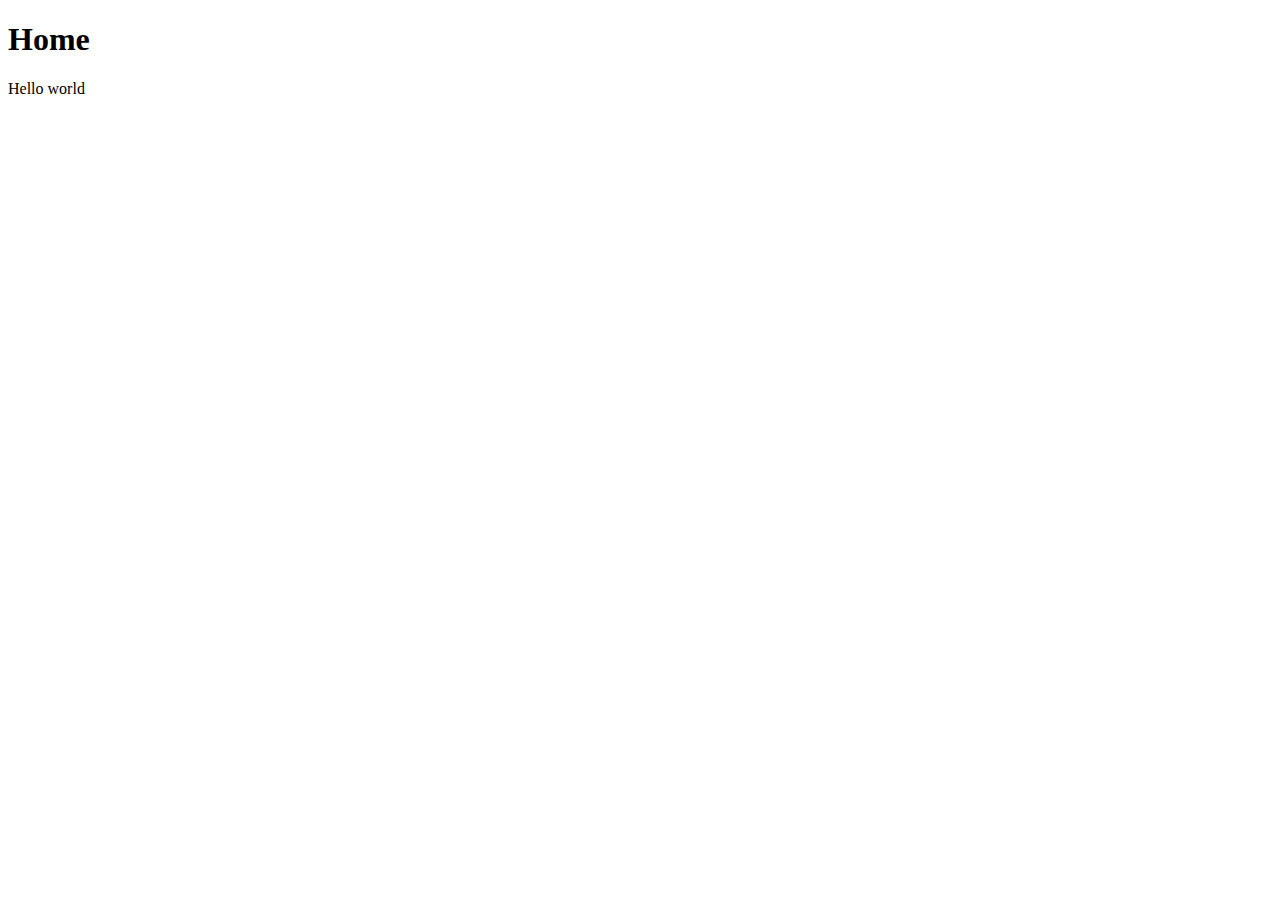
==== index.html @ a1746d87 "Add files via upload" ====
<!DOCTYPE html>
<html>

<head>
  <meta charset="utf-8">
  <meta name="viewport" content="width=device-width">
  <link href="style.css" rel="stylesheet" type="text/css" />
</head>

<body> 
  <h1>Home</h1>
  Hello world
</body>

</html>
---- style.css ----
html {
  height: 100%;
  width: 100%;
}
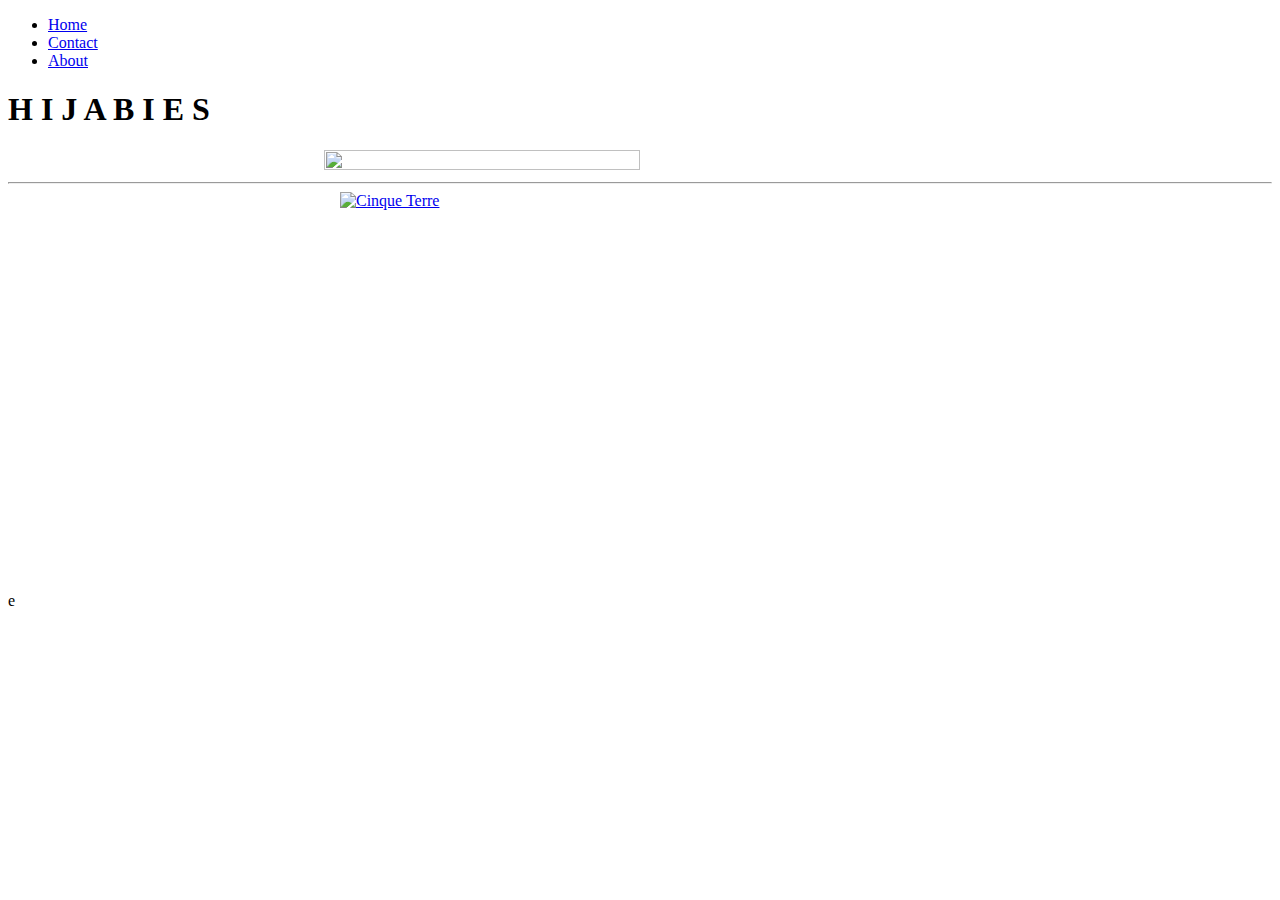
==== commit 279bc78b: "Update index.html" ====
--- a/index.html
+++ b/index.html
@@ -1,15 +1,44 @@
 <!DOCTYPE html>
+
 <html>
+    <head>
+        <meta charset="utf-8">
 
-<head>
-  <meta charset="utf-8">
-  <meta name="viewport" content="width=device-width">
-  <link href="style.css" rel="stylesheet" type="text/css" />
-</head>
+        <title>Blank template</title>
 
-<body> 
-  <h1>Home</h1>
-  Hello world
-</body>
+        <!-- Load external CSS styles -->
+        <link rel="stylesheet" href="styles.css">
+        <style>
+            img{
+                display: block;
+                margin-left:auto;
+                margin-right:auto;
 
-</html>+            }
+            
+        </style>
+    </head>
+
+    <body>
+
+<ul>
+  <li><a class="active" href="index.html">Home</a></li>
+  <li><a href="Contactpage.html">Contact</a></li>
+  <li><a href="aboutUs.html">About</a></li>
+</ul>
+        <h1> H I J A B I E S  </h1>
+        <img src="https://png.pngtree.com/png-vector/20190429/ourmid/pngtree-stock-vector-hijab-logo-vector-png-image_996475.jpg" width="50%" height="50%">
+        <hr>
+
+
+    <div class="gallery">
+    <a target="_blank" href="https://www.modishhijab.com/products/premium-jersey-hijab-chic-grey">
+        <img src="https://www.modishhijab.com/cdn/shop/files/IMG-3440_800x.jpg?v=1710650926" alt="Cinque Terre" width="600" height="400">
+    </a>
+    <div class="desc">e</div>
+    </div>
+
+
+    </body>
+
+</html>
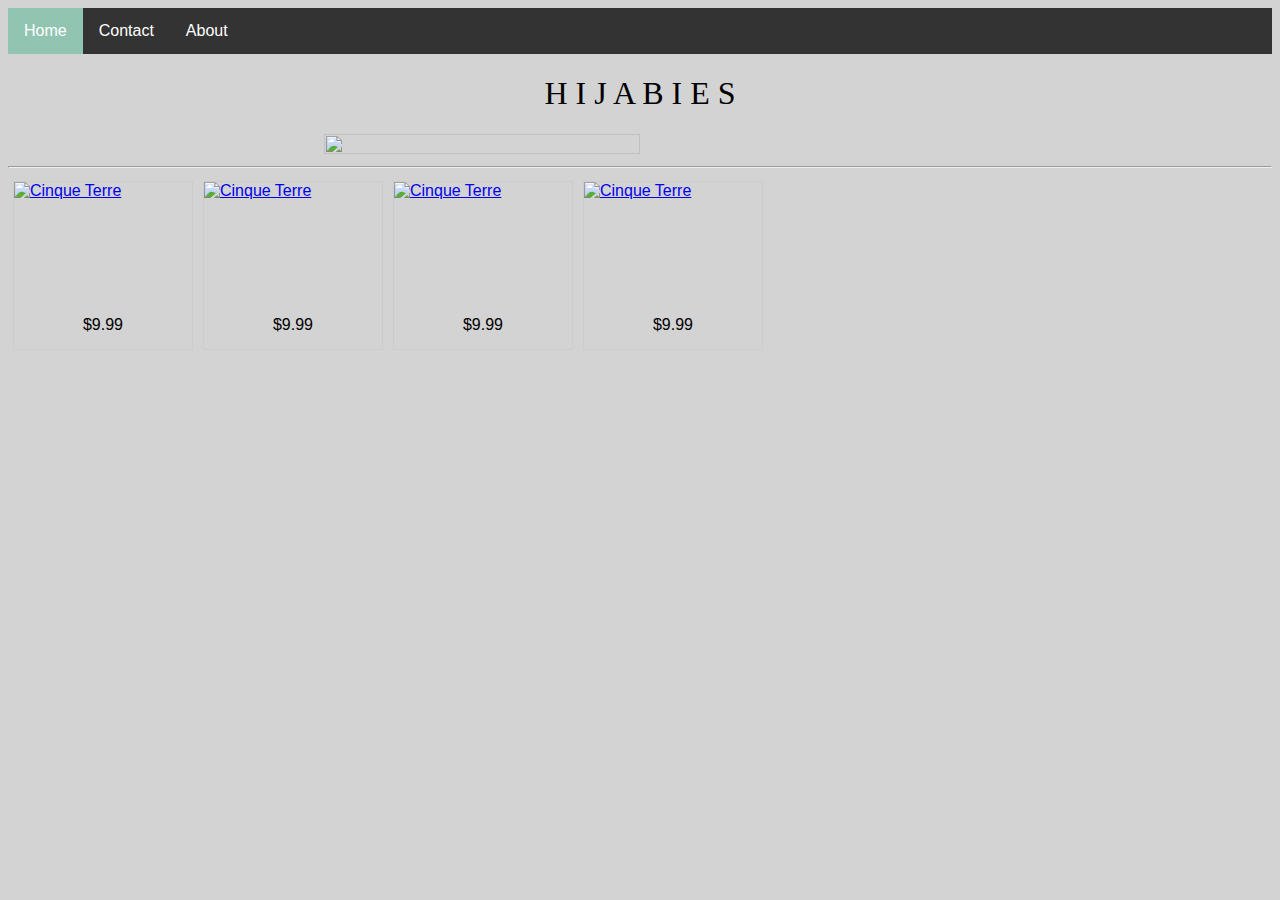
==== commit 02253c5c: "Update index.html" ====
--- a/index.html
+++ b/index.html
@@ -35,10 +35,29 @@
     <a target="_blank" href="https://www.modishhijab.com/products/premium-jersey-hijab-chic-grey">
         <img src="https://www.modishhijab.com/cdn/shop/files/IMG-3440_800x.jpg?v=1710650926" alt="Cinque Terre" width="600" height="400">
     </a>
-    <div class="desc">e</div>
+    <div class="desc"> $9.99
     </div>
-
-
+    </div>
+<div class="gallery">
+    <a target="_blank" href="https://www.modishhijab.com/products/modish-girl-instant-premium-jersey-hijab-chic-grey">
+        <img src="https://www.modishhijab.com/cdn/shop/files/IMG-3390_600x.jpg?v=1710647910" alt="Cinque Terre" width="600" height="400">
+    </a>
+    <div class="desc"> $9.99
+</div>
+</div>
+<div class="gallery">
+    <a target="_blank" href="https://www.modishhijab.com/products/instant-premium-jersey-hijab-navy">
+        <img src="https://www.modishhijab.com/cdn/shop/files/IMG-3456_600x.jpg?v=1710651706" alt="Cinque Terre" width="600" height="400">
+    </a>
+    <div class="desc"> $9.99
+ </div>
+ </div>
     </body>
 
+    
+<div class="gallery">
+    <a target="_blank" href="https://www.modishhijab.com/products/instant-premium-jersey-hijab-olive-green">
+        <img src="https://www.modishhijab.com/cdn/shop/files/IMG-1123_800x.jpg?v=1710698042" alt="Cinque Terre" width="600" height="400">
+    </a>
+    <div class="desc"> $9.99
 </html>
--- a/styles.css
+++ b/styles.css
@@ -0,0 +1,89 @@
+/* Place your CSS styles in this file */
+
+h1 {
+    text-align: center;
+    font-weight: normal;
+ font-family: "Times New Roman", Times, serif;
+}
+body{
+    background-color: LightGray;
+}
+ul {
+  list-style-type: none;
+  margin: 0;
+  padding: 0;
+  overflow: hidden;
+  background-color: #333;
+}
+
+li {
+  float: left;
+}
+
+li a {
+  display: block;
+  color: white;
+  text-align: center;
+  padding: 14px 16px;
+  text-decoration: none;
+}
+
+li a:hover:not(.active) {
+  background-color: #f86a6a;
+}
+
+.active {
+  background-color: #91c5b2;
+}
+body {font-family: Arial, Helvetica, sans-serif;}
+* {box-sizing: border-box;}
+
+input[type=text], select, textarea {
+  width: 100%;
+  padding: 12px;
+  border: 1px solid #ccc;
+  border-radius: 4px;
+  box-sizing: border-box;
+  margin-top: 6px;
+  margin-bottom: 16px;
+  resize: vertical;
+}
+
+input[type=submit] {
+  background-color: #04AA6D;
+  color: white;
+  padding: 12px 20px;
+  border: none;
+  border-radius: 4px;
+  cursor: pointer;
+}
+
+input[type=submit]:hover {
+  background-color: #45a049;
+}
+
+.container {
+  border-radius: 5px;
+  background-color: #f2f2f2;
+  padding: 20px;
+}
+div.gallery {
+  margin: 5px;
+  border: 1px solid #ccc;
+  float: left;
+  width: 180px;
+}
+
+div.gallery:hover {
+  border: 1px solid #777;
+}
+
+div.gallery img {
+  width: 100%;
+  height: auto;
+}
+
+div.desc {
+  padding: 15px;
+  text-align: center;
+}
